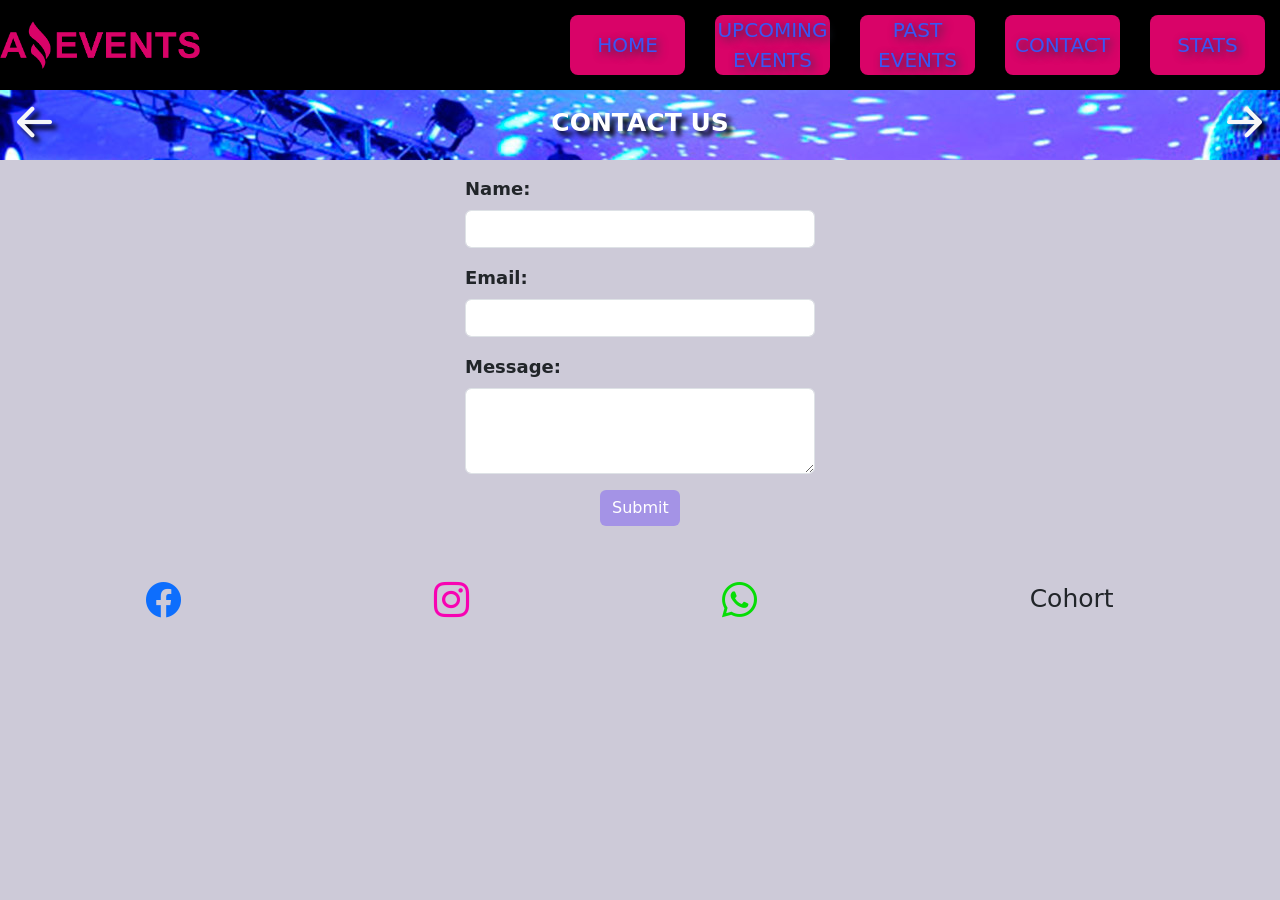
==== contact.html @ 47bb5e89 "first commit" ====
<!DOCTYPE html>
<html lang="es">
<head>
  <meta charset="UTF-8">
  <meta http-equiv="X-UA-Compatible" content="IE=edge">
  <meta name="viewport" content="width=device-width, initial-scale=1.0">
  <link rel="shortcut icon" href="./assets/img/papel-picado.ico" type="image/x-icon">
  <link href="https://cdn.jsdelivr.net/npm/bootstrap@5.3.0-alpha1/dist/css/bootstrap.min.css" rel="stylesheet" integrity="sha384-GLhlTQ8iRABdZLl6O3oVMWSktQOp6b7In1Zl3/Jr59b6EGGoI1aFkw7cmDA6j6gD" crossorigin="anonymous">
  <link rel="stylesheet" href="https://cdn.jsdelivr.net/npm/bootstrap-icons@1.10.3/font/bootstrap-icons.css">
  <link rel="stylesheet" href="./assets/styles/style.css">
  <title>Contact AE</title>    
</head>
<body>
    <header class="nav-nuevo d-flex align-items-center justify-content-between">
    <a href="./index.html"><img class="photo-nav" src="./assets/img/Logo Amazing Events.png" alt=""></a>
    <ul class="nav justify-content-end">
      <li class="nav-item">
        <a class="nav-link" aria-current="page" href="./index.html">HOME</a>
      </li>
      <li class="nav-item">
        <a class="nav-link" href="./upcoming_events.html">UPCOMING EVENTS</a>
      </li>
      <li class="nav-item">
        <a class="nav-link" href="./past_events.html">PAST EVENTS</a>
      </li>
      <li class="nav-item">
        <a class="nav-link" href="#">CONTACT</a>
      </li>
      <li class="nav-item">
        <a class="nav-link" href="./stats.html">STATS</a>
      </li>
    </ul>

  </header>
  <!-- desde aqui la barra con foto backgrund -->

  <main>
    <div class="bar-home">
      <i class="bi bi-arrow-left-short"></i>
      <h2>CONTACT US</h2>
      <i class="bi bi-arrow-right-short"></i>
    </div>

    <!-- desde aqui formulario de contacto  --> 
    
    <form class="formulario-contacto" >
        <div class="mb-3">
          <label for="exampleInputPassword1" class="form-label">Name: </label>
          <input type="password" class="form-control" id="exampleInputPassword1">
        </div>
        <div class="mb-3">
            <label for="exampleInputEmail1" class="form-label">Email: </label>
            <input type="email" class="form-control" id="exampleInputEmail1" aria-describedby="emailHelp">
          </div>
        <div class="mb-3">
            <label for="exampleFormControlTextarea1" class="form-label">Message: </label>
            <textarea class="form-control" id="exampleFormControlTextarea1" rows="3"></textarea>
        </div>
        <button type="submit" class="btn btn-primary">Submit</button>
    </form>
  </main>
  
  <footer class="f-contact" w-100>
    <a href=""><i class="bi bi-facebook"></i></a>
    <a href=""><i class="bi-instagram bi-instagram"></i></a>
    <a href=""><i class="bi-whatsapp bi-whatsapp"></i></a>
    <h2 class="h2"> Cohort </h2>
  </footer>  
  <script src="https://cdn.jsdelivr.net/npm/bootstrap@5.3.0-alpha1/dist/js/bootstrap.bundle.min.js" integrity="sha384-w76AqPfDkMBDXo30jS1Sgez6pr3x5MlQ1ZAGC+nuZB+EYdgRZgiwxhTBTkF7CXvN" crossorigin="anonymous"></script>
</body>
</html>
---- assets/styles/style.css ----
* {
  margin: 0;
  padding: 0;
  box-sizing: border-box;
}
body {
  background: #cdcad8;
}
.nav-nuevo {
  display: flex;
  justify-content: space-between;
  width: 100%;
  height: 20%;
  background: black;
  font-size: 20px;
}
.figure-img {
  display: flex;
  padding-left: 10%;
  padding-top: 5%;
}

.navbar-nav {
  display: flex;
  font-size: 20px;
}
.container-fluid .collapse {
  display: flex;
  justify-content: flex-end;
}
.nav-item {
  display: flex;
  background-color: #d90368;
  margin: 15px;
  width: 115px;
  height: 60px;
  text-align: center;
  justify-content: center;
  border-radius: 8px;
  font-weight: 500;
}
.nav-item a {
  color: #3956f5;
  text-shadow: 3px 3px 9px rgb(43, 47, 70);
}

.nav-link {
  display: flex;
  align-items: center;
}
.bar-home {
  display: flex;
  justify-content: space-between;
  height: 70px;
  align-items: center;
  background-image: url("../img/salon-fiesta.jpg");
}
main h2 {
  font-size: 50px;
  font-weight: 700;
  color: white;
  text-shadow: 5px 5px 5px black;
}

.bar-home i {
  color: rgb(247, 247, 247);
  font-size: 70px;
  text-shadow: 5px 5px 5px black;
}

.col-4 {
  display: flex;
  flex-direction: row;
}
.checks-and-search {
  display: flex;
  flex-wrap: wrap;
  justify-content: space-around;
  padding: 15px 0px 15px 35px;
}
.below-bar-home {
  margin-left: 35px;
  align-content: center;
}
.form-control {
  width: 350px;
}
.search-bar {
  margin-left: 350px;
}
.search-bar .col-4 label i {
  font-size: 20px;
  padding-left: 15px;
}
.cards-group-armado {
  flex-wrap: wrap;
  justify-content: space-between;
}
/* .card-img-top{
    width: 206px;
    height: 137px;
} */
.price-and-button p {
  font-weight: 700;
}

footer {
  display: flex;
  background: #cdcad8;
  max-height: 10vh;
  justify-content: space-around;
  height: 50px;
  padding: 40px 20px;
  align-items: center;
}
footer i {
  font-size: 35px;
}
footer .bi-whatsapp {
  color: rgb(6, 221, 6);
}
footer .bi-instagram {
  color: #f703b2;
}
h2 {
  font-size: 25px !important;
  padding: 3px 20px 0px 20px;
}
/* desde aqui formulario */

.formulario-contacto {
  display: flex;
  flex-direction: column;
  align-items: center;
  padding-top: 15px;
}
.formulario-contacto .form-label {
  font-weight: 700;
  font-size: 18px;
}
.formulario-contacto .btn {
  display: flex;
  width: 80px;
  background: #a493e6;
  border: none;
}
/* desde aqui details */

.card-details {
  display: flex;
  flex-direction: row;
  padding: 50px;
  border: 1px solid black;
}
.container {
  display: flex;
  justify-content: center;
  padding: 50px 20px 15px 20px;
  border: 1px solid black;
  margin-bottom: 42px;
}
.image-details .card-img-top {
  width: 400px;
  height: 300px;
  border: 2px solid black;
  box-shadow: 18px 10px 20px 8px;
  margin-top: 10px;
  padding: 5px;
}

.card-body p {
  font-size: 20px;
  font-family: Arial, Helvetica, sans-serif;
}
.card-body p::first-letter {
  font-weight: 700;
  color: #d90368;
}
/* desde aqui el table */
table {
  border: 1px solid black;
}
.table-group-divider {
  border: 1px solid black;
}
.table th {
  border: 1px solid black;
  width: 100%;
}
.table tr {
  border: 1px solid black;
}
.title-table {
  font-size: 20px;
  font-weight: 700;
}
.empty {
  color: #cdcad8;
}
.photo-nav {
  width: 200px;
}
.f-contact {
  margin-top: 35px;
}
/* desde aca las cards dinamicas */

#divContainerEvents {
  display: flex;
  flex-wrap: wrap;
  justify-content: center;
  width: 100%;
  padding: 100px;
}
.card {
  width: 25%;
  padding: 20px;
  margin: 25px;
  justify-content: center;
  box-shadow: 20px 12px 14px #4c5cac;
}
.card:hover {
  box-shadow: 20px 12px 14px #d90368;
  transition: 0.8s;
}
.card-img-top {
  width: 100%;
  height: 200px;
  object-fit: cover;
}

/* RESPONSIVE */
/* desde 320px hasta 500px */
@media screen and (max-width: 500px) {
  header {
    display: flex;
    flex-direction: column;
  }
  .card {
    flex-direction: column;
    width: 100% !important;
    margin: 5px;
  }
}

/* desde 500px hasta 800px */
@media screen and (max-width: 800px) {
  header {
    display: flex;
    flex-direction: column;
  }
  .card {
    flex-direction: column;
    width: 80% !important;
    margin: 15px;
  }
}
/* desde 800px hasta 1200px */
@media screen and (max-width: 1200px) {
  header {
    display: flex;
    flex-direction: column;
  }
  .card {
    flex-direction: column;
    width: 30%;
    margin: 15px;
  }
}
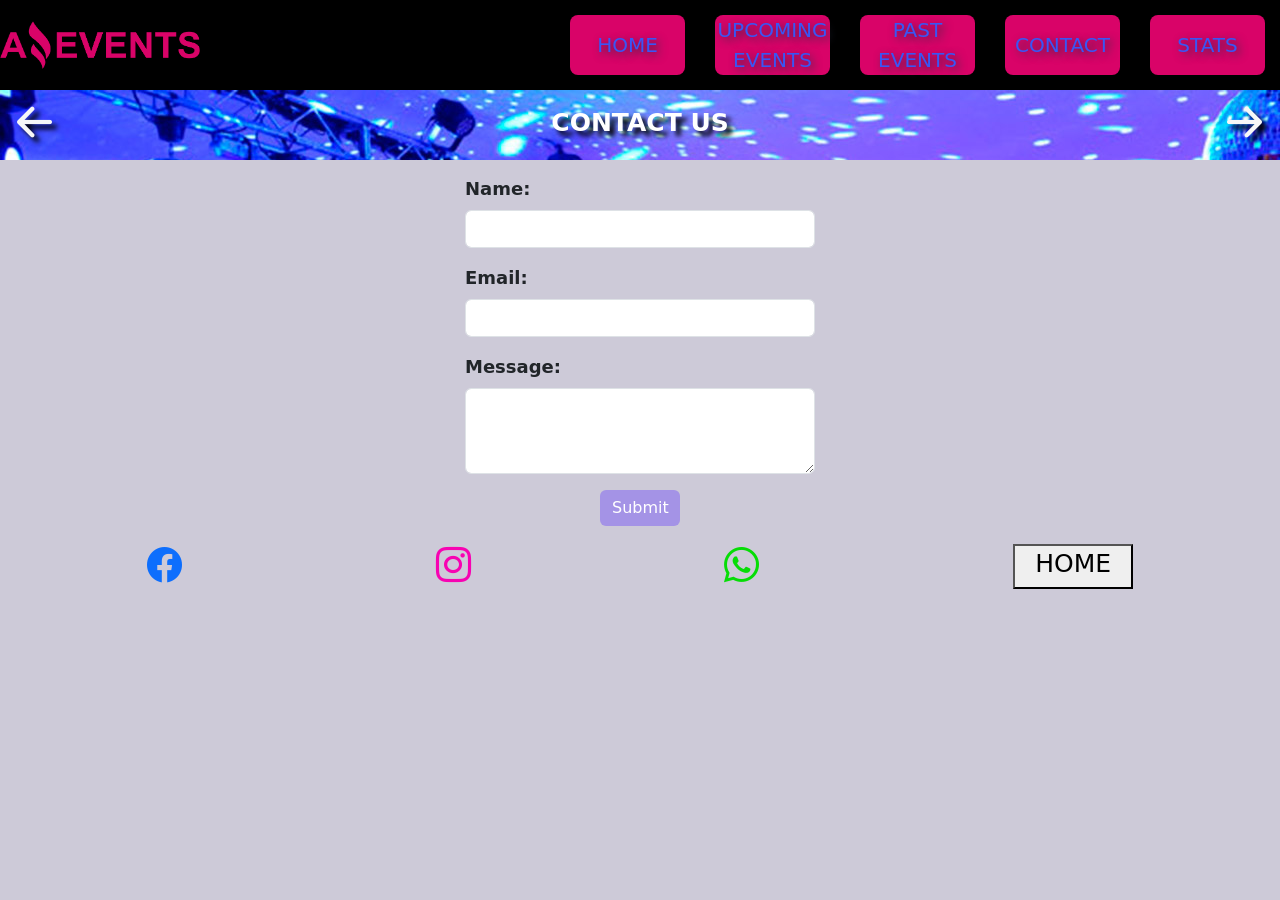
==== commit aff6b9fc: "corregidos casi todos los errores marcados en devolución" ====
--- a/contact.html
+++ b/contact.html
@@ -60,12 +60,12 @@
     </form>
   </main>
   
-  <footer class="f-contact" w-100>
-    <a href=""><i class="bi bi-facebook"></i></a>
-    <a href=""><i class="bi-instagram bi-instagram"></i></a>
-    <a href=""><i class="bi-whatsapp bi-whatsapp"></i></a>
-    <h2 class="h2"> Cohort </h2>
-  </footer>  
+  <footer w-100>
+      <a href=""><i class="bi bi-facebook"></i></a>
+      <a href=""><i class="bi-instagram bi-instagram"></i></a>
+      <a href="" id="wasap"><i class="bi-whatsapp bi-whatsapp"></i></a>
+      <a href="./index.html"><button id='boton_hola'><h2 class="h2">HOME</h2></button></a>  
+    </footer>  
   <script src="https://cdn.jsdelivr.net/npm/bootstrap@5.3.0-alpha1/dist/js/bootstrap.bundle.min.js" integrity="sha384-w76AqPfDkMBDXo30jS1Sgez6pr3x5MlQ1ZAGC+nuZB+EYdgRZgiwxhTBTkF7CXvN" crossorigin="anonymous"></script>
 </body>
 </html>
--- a/assets/styles/style.css
+++ b/assets/styles/style.css
@@ -78,6 +78,17 @@
   justify-content: space-around;
   padding: 15px 0px 15px 35px;
 }
+#checks{
+  display: flex;
+  flex-direction: row;
+  justify-content: space-evenly;
+  
+}
+.form-check{
+  display: flex;
+   justify-content: space-between;
+   margin: 20px;
+}
 .below-bar-home {
   margin-left: 35px;
   align-content: center;
@@ -96,10 +107,13 @@
   flex-wrap: wrap;
   justify-content: space-between;
 }
-/* .card-img-top{
-    width: 206px;
-    height: 137px;
-} */
+.new-div{
+  width: 30%;
+  margin: 1%;
+  border-style: outset;
+}
+
+
 .price-and-button p {
   font-weight: 700;
 }
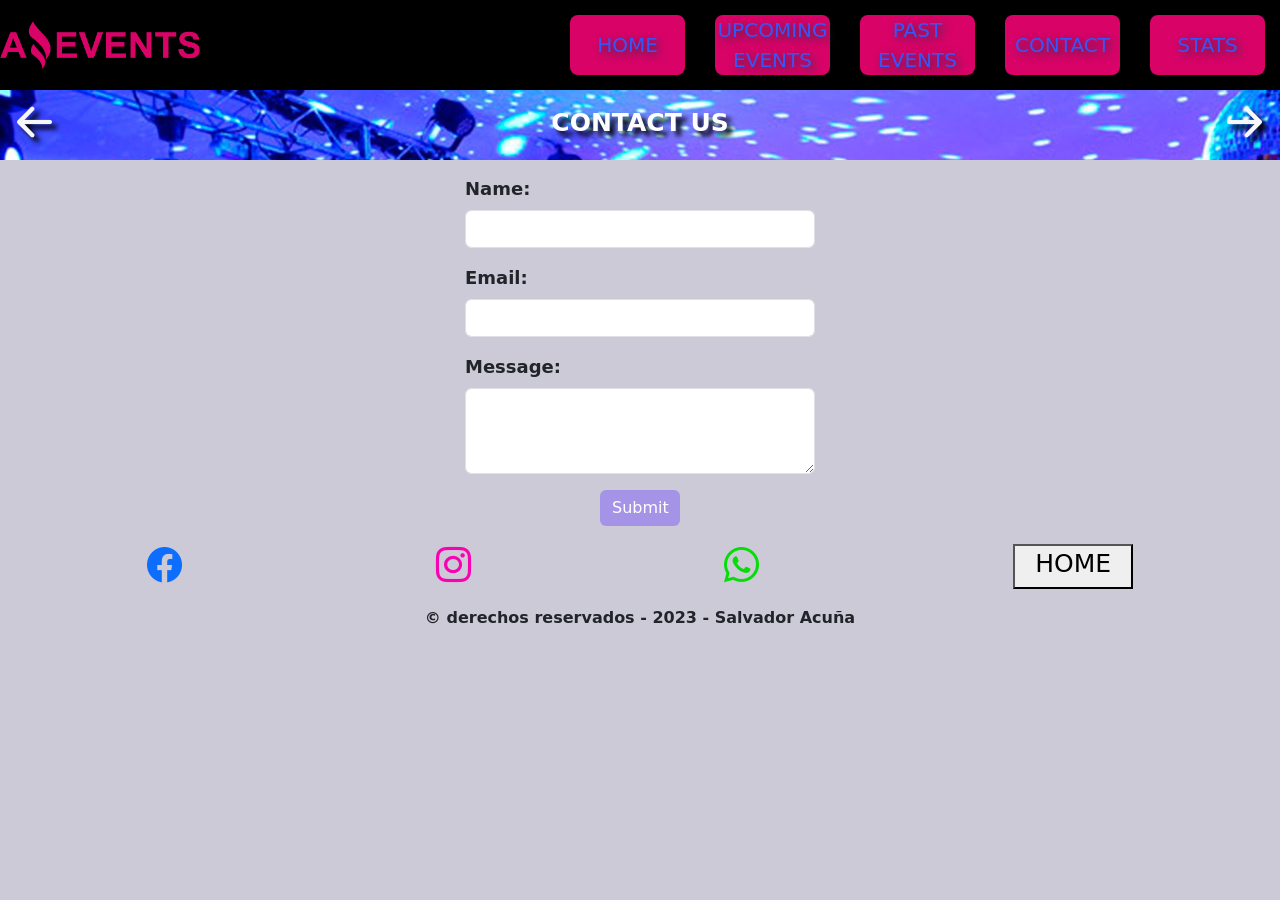
==== commit d1ec211c: "puse en orden todos los titulos de las paginas" ====
--- a/contact.html
+++ b/contact.html
@@ -12,16 +12,16 @@
 </head>
 <body>
     <header class="nav-nuevo d-flex align-items-center justify-content-between">
-    <a href="./index.html"><img class="photo-nav" src="./assets/img/Logo Amazing Events.png" alt=""></a>
+    <a href="./indexNuevo.html"><img class="photo-nav" src="./assets/img/Logo Amazing Events.png" alt=""></a>
     <ul class="nav justify-content-end">
       <li class="nav-item">
-        <a class="nav-link" aria-current="page" href="./index.html">HOME</a>
+        <a class="nav-link" aria-current="page" href="./indexNuevo.html">HOME</a>
       </li>
       <li class="nav-item">
-        <a class="nav-link" href="./upcoming_events.html">UPCOMING EVENTS</a>
+        <a class="nav-link" href="./uncomingEvents.html">UPCOMING EVENTS</a>
       </li>
       <li class="nav-item">
-        <a class="nav-link" href="./past_events.html">PAST EVENTS</a>
+        <a class="nav-link" href="./pastEvents.html.html">PAST EVENTS</a>
       </li>
       <li class="nav-item">
         <a class="nav-link" href="#">CONTACT</a>
@@ -64,8 +64,9 @@
       <a href=""><i class="bi bi-facebook"></i></a>
       <a href=""><i class="bi-instagram bi-instagram"></i></a>
       <a href="" id="wasap"><i class="bi-whatsapp bi-whatsapp"></i></a>
-      <a href="./index.html"><button id='boton_hola'><h2 class="h2">HOME</h2></button></a>  
+      <a href="./indexNuevo.html"><button id='boton_hola'><h2 class="h2">HOME</h2></button></a>  
     </footer>  
+    <p class="reserv"><strong>© derechos reservados - 2023 - Salvador Acuña</strong></p>
   <script src="https://cdn.jsdelivr.net/npm/bootstrap@5.3.0-alpha1/dist/js/bootstrap.bundle.min.js" integrity="sha384-w76AqPfDkMBDXo30jS1Sgez6pr3x5MlQ1ZAGC+nuZB+EYdgRZgiwxhTBTkF7CXvN" crossorigin="anonymous"></script>
 </body>
 </html>
--- a/assets/styles/style.css
+++ b/assets/styles/style.css
@@ -84,6 +84,10 @@
   justify-content: space-evenly;
   
 }
+/* .form{
+  display: flex;
+  flex-direction: column;
+} */
 .form-check{
   display: flex;
    justify-content: space-between;
@@ -108,8 +112,8 @@
   justify-content: space-between;
 }
 .new-div{
-  width: 30%;
-  margin: 1%;
+  /* width: 30%; */
+  margin: 3%;
   border-style: outset;
 }
 
@@ -140,6 +144,9 @@
   font-size: 25px !important;
   padding: 3px 20px 0px 20px;
 }
+.reserv{
+  text-align: center;
+}
 /* desde aqui formulario */
 
 .formulario-contacto {
@@ -170,8 +177,9 @@
   display: flex;
   justify-content: center;
   padding: 50px 20px 15px 20px;
-  border: 1px solid black;
-  margin-bottom: 42px;
+  align-items: center;
+  flex-direction: row-reverse;
+  
 }
 .image-details .card-img-top {
   width: 400px;
@@ -182,17 +190,18 @@
   padding: 5px;
 }
 
-.card-body p {
+.new-div p {
   font-size: 20px;
   font-family: Arial, Helvetica, sans-serif;
 }
-.card-body p::first-letter {
+.new-div p::first-letter {
   font-weight: 700;
   color: #d90368;
 }
 /* desde aqui el table */
 table {
   border: 1px solid black;
+  margin: 15px;
 }
 .table-group-divider {
   border: 1px solid black;
@@ -216,6 +225,9 @@
 }
 .f-contact {
   margin-top: 35px;
+}
+td{
+  padding: 10px;
 }
 /* desde aca las cards dinamicas */
 
@@ -231,18 +243,20 @@
   padding: 20px;
   margin: 25px;
   justify-content: center;
-  box-shadow: 20px 12px 14px #4c5cac;
+  
 }
 .card:hover {
-  box-shadow: 20px 12px 14px #d90368;
-  transition: 0.8s;
+  box-shadow: 20px 12px 14px #d90368 !important;
+  transition: 0.5s;
 }
 .card-img-top {
   width: 100%;
   height: 200px;
   object-fit: cover;
 }
-
+.row {
+  justify-content: center;
+}
 /* RESPONSIVE */
 /* desde 320px hasta 500px */
 @media screen and (max-width: 500px) {
@@ -255,6 +269,12 @@
     width: 100% !important;
     margin: 5px;
   }
+  .container{
+    flex-direction: row;
+  }
+  .nav{
+    flex-direction: column;
+  }
 }
 
 /* desde 500px hasta 800px */
@@ -268,6 +288,12 @@
     width: 80% !important;
     margin: 15px;
   }
+  .container{
+    flex-direction: column;
+  }
+  .nav{
+    flex-direction: column;
+  }
 }
 /* desde 800px hasta 1200px */
 @media screen and (max-width: 1200px) {
@@ -277,7 +303,7 @@
   }
   .card {
     flex-direction: column;
-    width: 30%;
-    margin: 15px;
-  }
-}
+    /* width: 30%; */
+    margin: 3%;
+  }
+}
